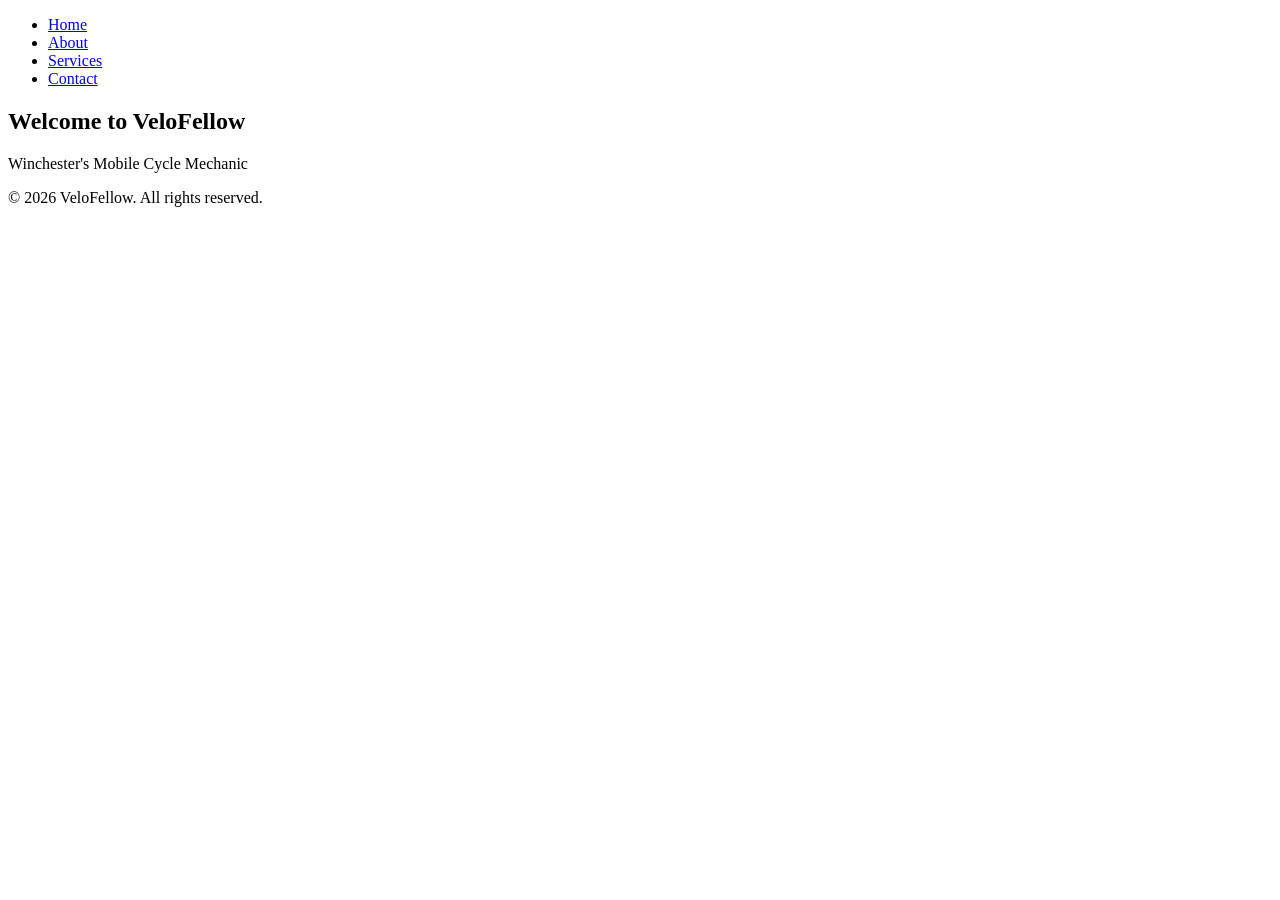
==== index.html @ 710e51c9 "Added boilerplate html to about , contact , index and services , need to update <p>" ====
<!DOCTYPE html>
<html lang="en">
<head>
    <meta charset="UTF-8">
    <meta name="viewport" content="width=device-width, initial-scale=1.0">
    <link rel="stylesheet" href="style.css">
    <title>VeloFellow | Home</title>
</head>

<body>
    <header>
           <nav>
                <ul>
                    <li><a href="index.html">Home</a></li>
                    <li><a href="about.html">About</a></li>
                    <li><a href="services.html">Services</a></li>
                    <li><a href="contact.html">Contact</a></li>
                </ul>
            </nav>
    </header>
 
    <main>
         <section id="home">
             <h1>Welcome to VeloFellow</h1>
             <p>Winchester's Mobile Cycle Mechanic</p>
         </section>
    </main>

    <footer>
        <p>&copy; 2026 VeloFellow. All rights reserved.</p>
    </footer> 

</body>
</html>
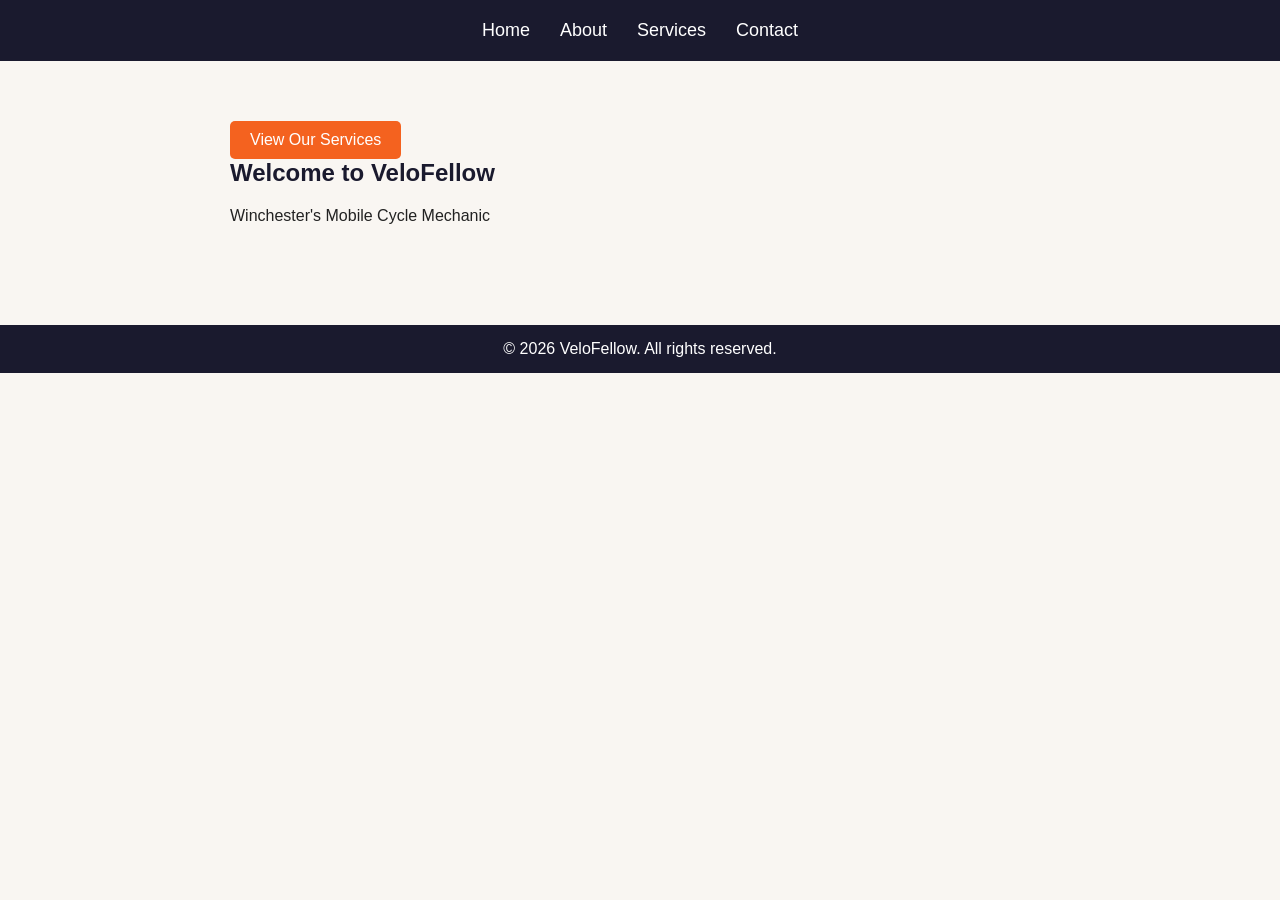
==== commit 6d568771: "added hero section to index and additional styleing to css" ====
--- a/index.html
+++ b/index.html
@@ -21,6 +21,7 @@
  
     <main>
          <section id="home">
+             <a href="services.html" class="btn">View Our Services</a>
              <h1>Welcome to VeloFellow</h1>
              <p>Winchester's Mobile Cycle Mechanic</p>
          </section>
--- a/style.css
+++ b/style.css
@@ -0,0 +1,87 @@
+:root {
+
+--color-primary: #1a1a2e;
+--color-accent: #f4621f;
+--color-background: #f9f6f2;
+--color-text: #222222;
+--font-main: 'Segoe UI', Arial, sans-serif;
+--color-accent-hover: #d44e0f;
+--color-footer-bg: #1a1a2e;
+}
+
+* {
+    margin: 0;
+    padding: 0;
+    box-sizing: border-box;
+}
+
+body {
+    font-family: var(--font-main);
+    background-color: var(--color-background);
+    color: var(--color-text);
+}
+
+header {
+    background-color: var(--color-primary);
+    padding: 20px;
+}
+
+header nav ul {
+    list-style: none;
+    display: flex;
+    justify-content: center;
+    gap: 30px;
+}
+
+nav ul li a {
+    color: #fff;
+    text-decoration: none;
+    font-size: 18px;
+    transition: color 0.3s ease;
+}
+
+nav ul li a:hover {
+    color: var(--color-accent);
+}
+
+main {
+    max-width: 900px;
+    margin: 0 auto;
+    padding: 40px 20px;
+}
+
+section {
+    padding: 20px;
+    margin-bottom: 40px;
+}
+
+h1 {
+    color: var(--color-primary);
+    margin-bottom: 20px;
+}
+
+h2 {
+    color: var(--color-primary);
+    margin-bottom: 15px;
+}
+
+footer {
+    background-color: var(--color-footer-bg);
+    color: #fff;
+    text-align: center;
+    padding: 15px 0;
+}
+
+.btn {
+    display: inline-block;
+    padding: 10px 20px;
+    background-color: var(--color-accent);
+    color: #fff;
+    text-decoration: none;
+    border-radius: 5px;
+    transition: background-color 0.3s ease;
+}
+
+.btn:hover {
+    background-color: var(--color-accent-hover);
+}
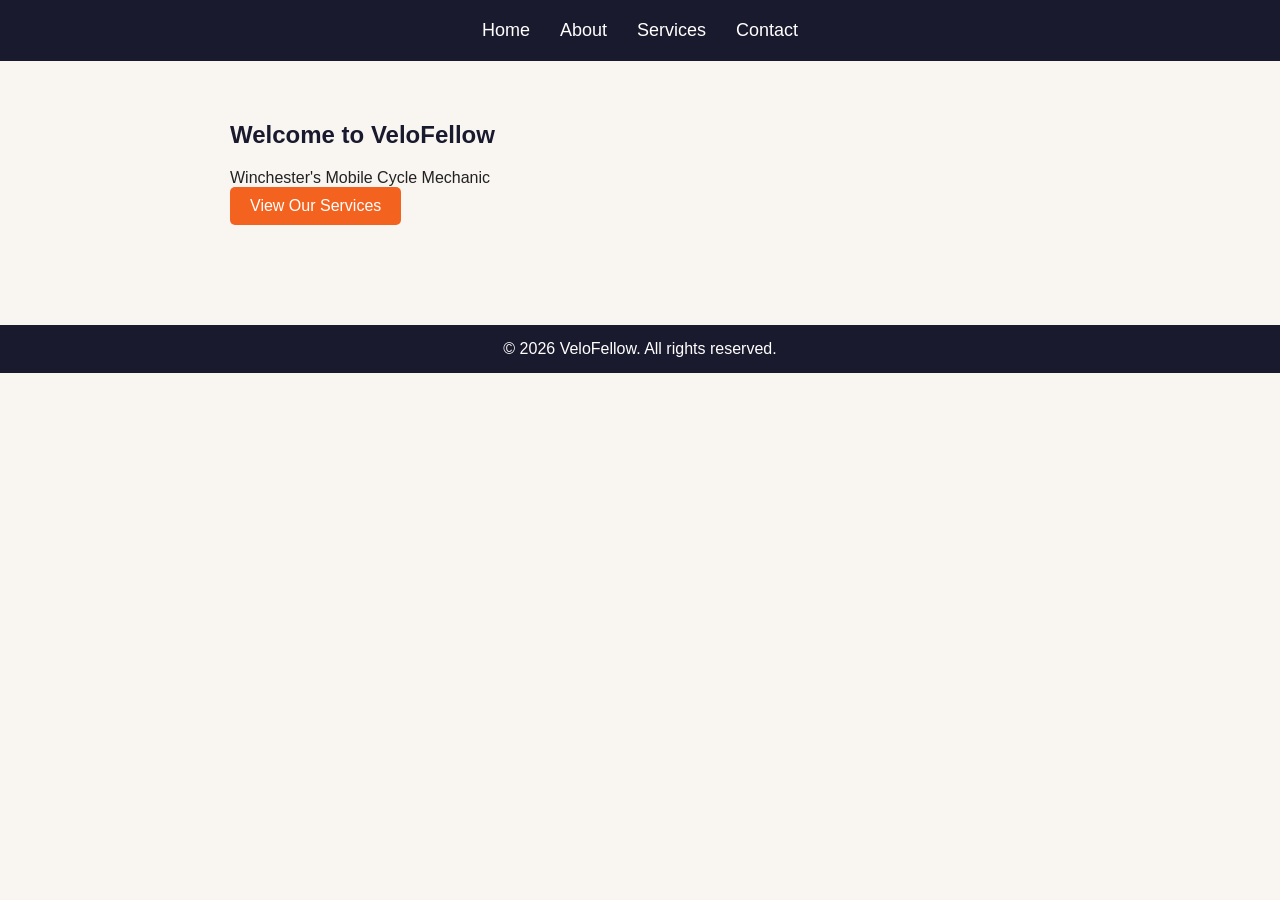
==== commit 2e4f82b1: "updated paragraphs on about , index and services" ====
--- a/index.html
+++ b/index.html
@@ -21,10 +21,11 @@
  
     <main>
          <section id="home">
-             <a href="services.html" class="btn">View Our Services</a>
              <h1>Welcome to VeloFellow</h1>
              <p>Winchester's Mobile Cycle Mechanic</p>
-         </section>
+             <a href="services.html" class="btn">View Our Services</a>
+
+            </section>
     </main>
 
     <footer>
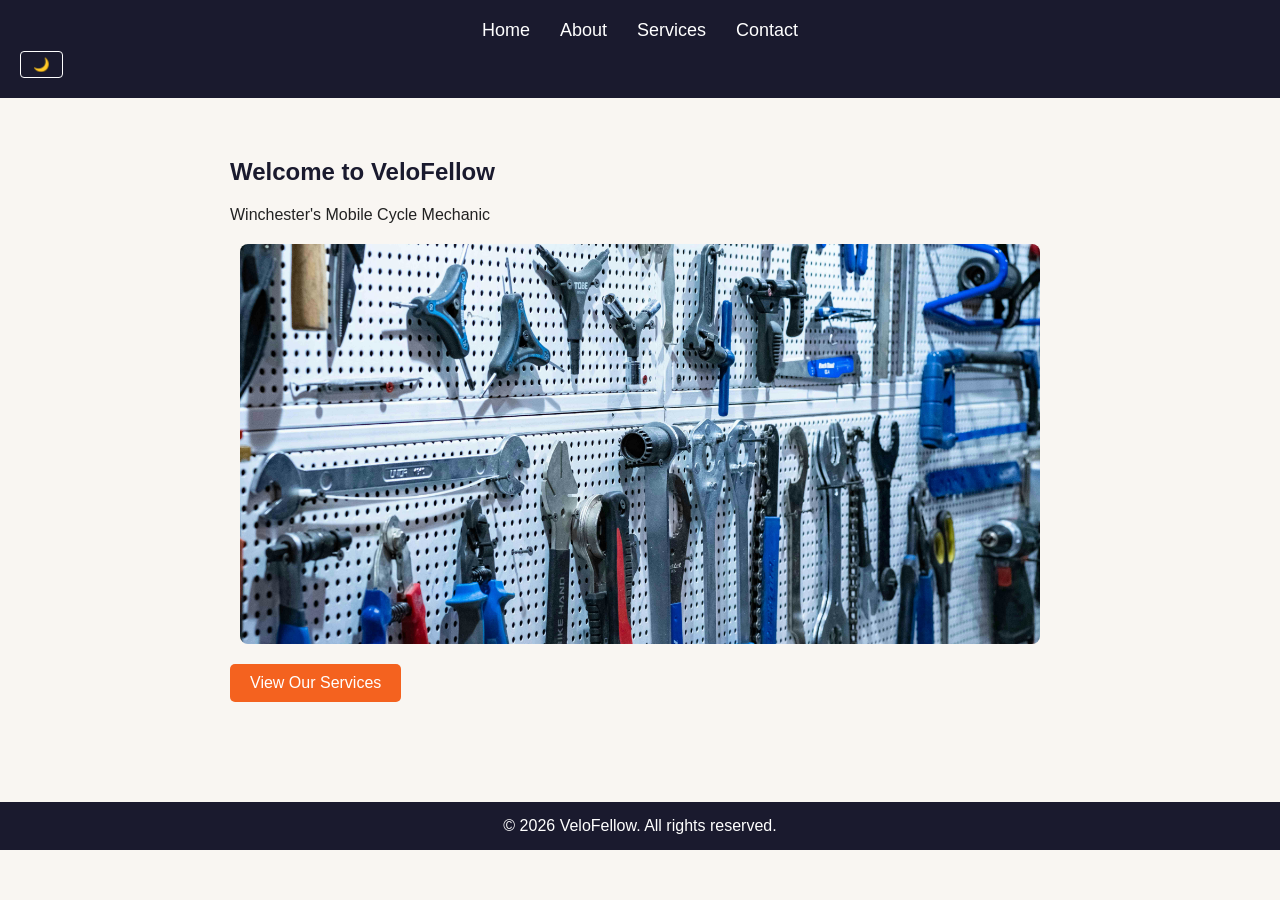
==== commit 9bc56c2b: "added dark mode toggle and dark mode / light mode images to the index page" ====
--- a/index.html
+++ b/index.html
@@ -16,13 +16,19 @@
                     <li><a href="services.html">Services</a></li>
                     <li><a href="contact.html">Contact</a></li>
                 </ul>
-            </nav>
+               </nav>
+               <button id="theme-toggle" class="theme-btn">🌙</button>
     </header>
  
     <main>
          <section id="home">
              <h1>Welcome to VeloFellow</h1>
              <p>Winchester's Mobile Cycle Mechanic</p>
+                <img src="assets/images/anton-savinov-CL7shAl6888-unsplash.jpg" 
+             alt="VeloFellow Mobile Mechanic" class="hero-image light-img">
+                <img src="assets/images/anton-savinov-589WP0tHcBQ-unsplash.jpg" 
+             alt="VeloFellow Mobile Mechanic" class="hero-image dark-img">
+
              <a href="services.html" class="btn">View Our Services</a>
 
             </section>
@@ -31,6 +37,12 @@
     <footer>
         <p>&copy; 2026 VeloFellow. All rights reserved.</p>
     </footer> 
-
+    <script>
+        const btn = document.getElementById('theme-toggle');
+        btn.addEventListener('click', function() {
+            document.body.classList.toggle('dark-mode');
+            btn.textContent = document.body.classList.contains('dark-mode') ? '☀️' : '🌙';
+        });
+    </script>
 </body>
 </html>
--- a/style.css
+++ b/style.css
@@ -85,3 +85,87 @@
 .btn:hover {
     background-color: var(--color-accent-hover);
 }
+
+form {
+    display: flex;
+    flex-direction: column;
+    gap: 15px;
+}
+form label {
+    font-weight: bold;
+}
+form input, form textarea {
+    padding: 10px;
+    border: 1px solid #ccc;
+    border-radius: 5px;
+}
+form button {
+    width: 100%;
+    padding: 10px;
+    background-color: var(--color-accent);
+    color: #fff;
+    border: none;
+    border-radius: 5px;
+    cursor: pointer;
+    transition: background-color 0.3s ease;
+}
+form button:hover {
+    background-color: var(--color-accent-hover);
+}
+
+form div {
+    display: flex;
+    flex-direction: column;
+    gap: 5px;
+}
+
+@media (max-width: 600px) {
+    /* nav links stack vertically */
+    header nav ul {
+        flex-direction: column;
+        align-items: center;
+        gap: 10px;
+    }
+
+    /* main padding tighter on small screens */
+    main {
+        padding: 20px 15px;
+    }
+
+    /* button full width */
+    .btn {
+        display: block;
+        text-align: center;
+    }
+}
+
+/* Dark mode */
+.hero-image.dark-img { display: none; }
+body.dark-mode .hero-image.dark-img { display: block; }
+body.dark-mode .hero-image.light-img { display: none; }
+body.dark-mode { background-color: #121212; color: #f0f0f0; }
+body.dark-mode header { background-color: #0a0a1a; }
+
+.theme-btn {
+    background: none;
+    border: 1px solid #fff;
+    color: #fff;
+    padding: 5px 12px;
+    border-radius: 4px;
+    cursor: pointer;
+    margin-top: 10px;
+}
+.theme-btn:hover {
+    background-color: #fff;
+    color: #121212;
+}
+
+.hero-image {
+    width: 100%;
+    max-width: 800px;
+    height: 400px;
+    object-fit: cover;
+    display: block;
+    margin: 20px auto;
+    border-radius: 8px;
+}
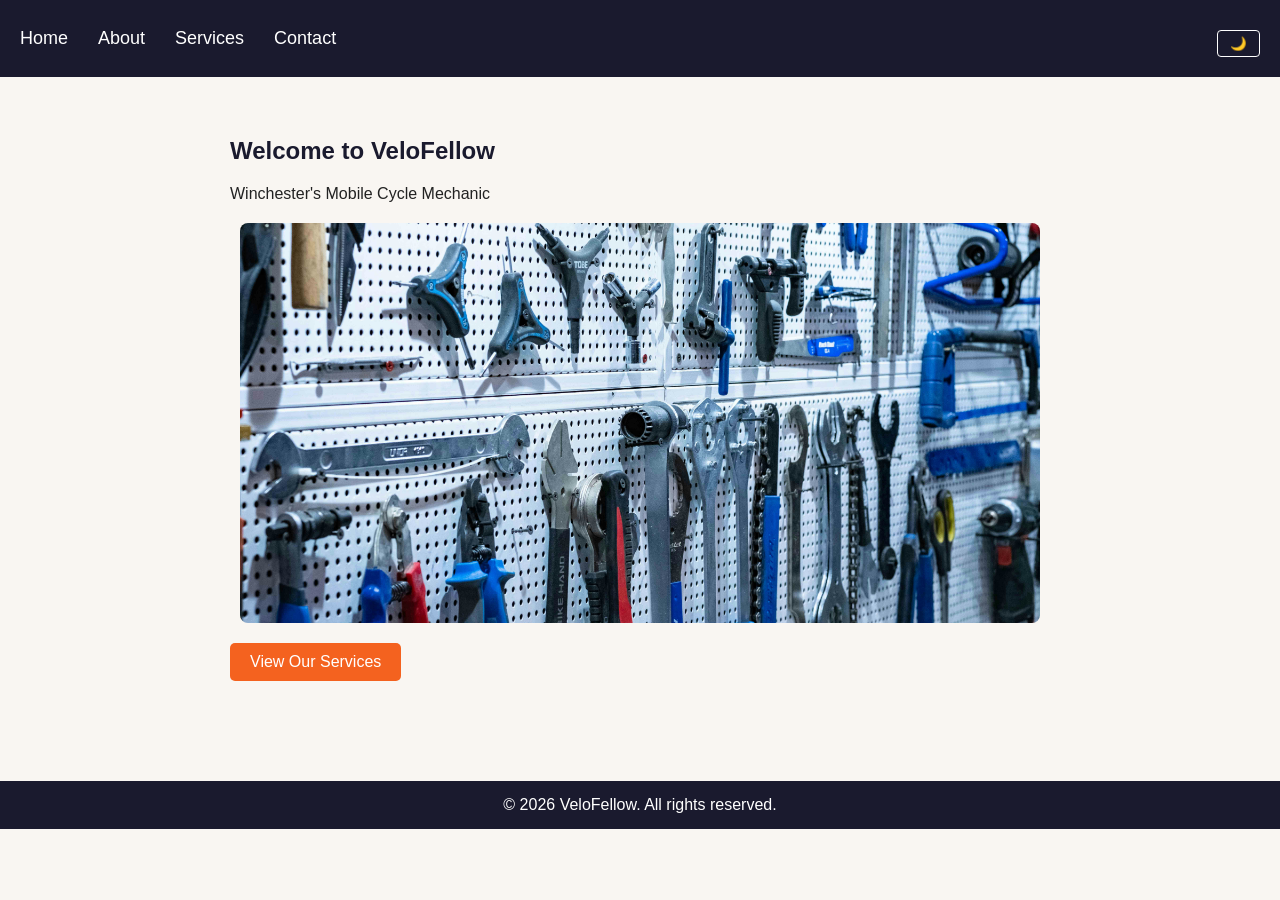
==== commit f9df731a: "added comments to css and html and updated the read me" ====
--- a/index.html
+++ b/index.html
@@ -8,6 +8,7 @@
 </head>
 
 <body>
+    <!--header and navigation -->
     <header>
            <nav>
                 <ul>
@@ -19,7 +20,7 @@
                </nav>
                <button id="theme-toggle" class="theme-btn">🌙</button>
     </header>
- 
+ <!-- main content -->
     <main>
          <section id="home">
              <h1>Welcome to VeloFellow</h1>
@@ -33,7 +34,7 @@
 
             </section>
     </main>
-
+<!--foooter -->
     <footer>
         <p>&copy; 2026 VeloFellow. All rights reserved.</p>
     </footer> 
--- a/style.css
+++ b/style.css
@@ -1,3 +1,5 @@
+/* === css variables === */
+
 :root {
 
 --color-primary: #1a1a2e;
@@ -8,6 +10,7 @@
 --color-accent-hover: #d44e0f;
 --color-footer-bg: #1a1a2e;
 }
+/* ===reset=== */
 
 * {
     margin: 0;
@@ -15,15 +18,21 @@
     box-sizing: border-box;
 }
 
+/* ===base styles=== */
 body {
     font-family: var(--font-main);
     background-color: var(--color-background);
     color: var(--color-text);
 }
 
+/* ===header and navigation=== */
+
 header {
     background-color: var(--color-primary);
     padding: 20px;
+    align-items: center;
+    display: flex;
+    justify-content: space-between;
 }
 
 header nav ul {
@@ -43,6 +52,8 @@
 nav ul li a:hover {
     color: var(--color-accent);
 }
+
+/* ===lqayout=== */
 
 main {
     max-width: 900px;
@@ -65,12 +76,16 @@
     margin-bottom: 15px;
 }
 
+/* ===footer=== */
+
 footer {
     background-color: var(--color-footer-bg);
     color: #fff;
     text-align: center;
     padding: 15px 0;
 }
+
+/* ===buttons=== */
 
 .btn {
     display: inline-block;
@@ -80,11 +95,14 @@
     text-decoration: none;
     border-radius: 5px;
     transition: background-color 0.3s ease;
+    align-self: center;
 }
 
 .btn:hover {
     background-color: var(--color-accent-hover);
 }
+
+/* ===form=== */
 
 form {
     display: flex;
@@ -119,26 +137,62 @@
     gap: 5px;
 }
 
+/* Tablet (up to 900px) */
+@media (max-width: 900px) {
+    main {
+        max-width: 100%;
+        padding: 30px 20px;
+    }
+
+    .hero-image {
+        height: 280px;
+    }
+
+    header nav ul {
+        gap: 15px;
+    }
+
+    h1 {
+        font-size: 1.8rem;
+    }
+}
+
+/* Mobile (up to 600px) */
 @media (max-width: 600px) {
-    /* nav links stack vertically */
+    header {
+    display: flex;
+    flex-direction: column;
+    align-items: center;
+    gap: 10px;
+}
+
+.theme-btn {
+    margin-top: 0;
+}
+
     header nav ul {
         flex-direction: column;
         align-items: center;
-        gap: 10px;
-    }
-
-    /* main padding tighter on small screens */
+        gap: 8px;
+    }
+
+    .hero-image {
+        height: 200px;
+    }
+
     main {
         padding: 20px 15px;
     }
 
-    /* button full width */
+    h1 {
+        font-size: 1.4rem;
+    }
+
     .btn {
         display: block;
         text-align: center;
     }
 }
-
 /* Dark mode */
 .hero-image.dark-img { display: none; }
 body.dark-mode .hero-image.dark-img { display: block; }
@@ -154,11 +208,14 @@
     border-radius: 4px;
     cursor: pointer;
     margin-top: 10px;
+
 }
 .theme-btn:hover {
     background-color: #fff;
     color: #121212;
 }
+
+/* ===hero image=== */
 
 .hero-image {
     width: 100%;
@@ -168,4 +225,37 @@
     display: block;
     margin: 20px auto;
     border-radius: 8px;
+}
+
+/* Services grid */
+.services-grid {
+    display: grid;
+    grid-template-columns: repeat(auto-fit, minmax(200px, 1fr));
+    gap: 20px;
+    margin-top: 30px;
+}
+
+.service-card {
+    background-color: #fff;
+    border: 1px solid #e0e0e0;
+    border-radius: 8px;
+    padding: 25px 20px;
+    text-align: center;
+    transition: transform 0.2s ease, box-shadow 0.2s ease;
+}
+
+.service-card:hover {
+    transform: translateY(-4px);
+    box-shadow: 0 6px 16px rgba(0, 0, 0, 0.1);
+}
+
+.service-card span {
+    font-size: 2rem;
+    display: block;
+    margin-bottom: 10px;
+}
+
+.service-card h3 {
+    color: var(--color-primary);
+    margin-bottom: 8px;
 }
